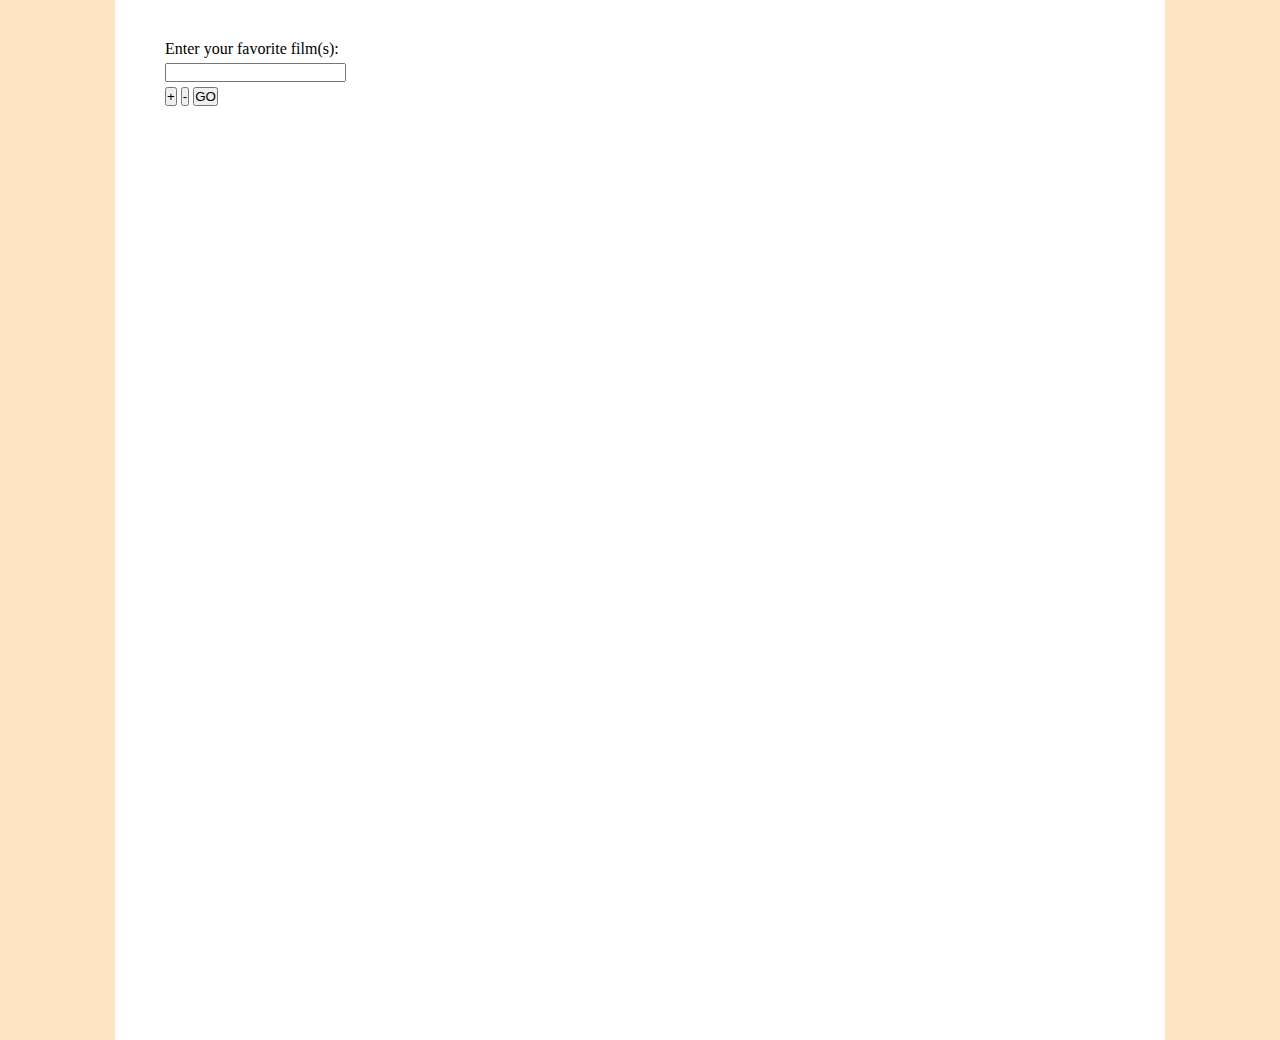
==== WebContent/WEB/index.html @ dcc21dbb "WEB-UI added" ====
<!DOCTYPE html>
<html lang="ru">
<head>
    <meta charset="UTF-8">
    <link rel="stylesheet" type="text/css" href="styles/style.css">
    <link rel="icon" type="image/x-icon" href="img/favicon.ico">
    <title>EPAM</title>
    <script>
        function addNewInput() {
            var parent = document.getElementById("form");
            var control = document.getElementById("control-bar");
            
            var el = document.createElement("input");
            el.setAttribute("name", "film");
            var newLine = document.createElement("br");

            parent.insertBefore(el, control);
            parent.insertBefore(newLine, control);
        }

        function deleteLastInput() {
            var parent = document.getElementById("form");
            var control = document.getElementById("control-bar");
            
            if(parent.childNodes.length == 9) {
                return
            }

            parent.removeChild(parent.childNodes[parent.childNodes.length-3]);
            parent.removeChild(parent.childNodes[parent.childNodes.length-3]);
        }
    </script>
</head>
<body>
    <div class="wrapper">
        <div class="container">
            <form id="form">
                Enter your favorite film(s): <br>
                <input type="text" name="film"> <br>
                <div id="control-bar">
                    <button class="add-button" type="button" onclick="addNewInput()">+</button>
                    <button class="sub-button" type="button" onclick="deleteLastInput()">-</button>
                    <button class="submit" type="submit">GO</button>
                </div>
            </form>    
        </div>
    </div>
</body>
</html>
---- WebContent/WEB/styles/style.css ----
* {
    margin: 0;
    padding: 0;
}

.wrapper {
    background-color: bisque;
}

.container {
    padding-top: 40px;
    padding-left: 50px;
    width: 1000px;
    height: 1000px;
    margin-left: auto;
    margin-right: auto;
    background-color: white;
}

button {
    margin-top: 5px;
}

input {
    margin-top: 5px;
}
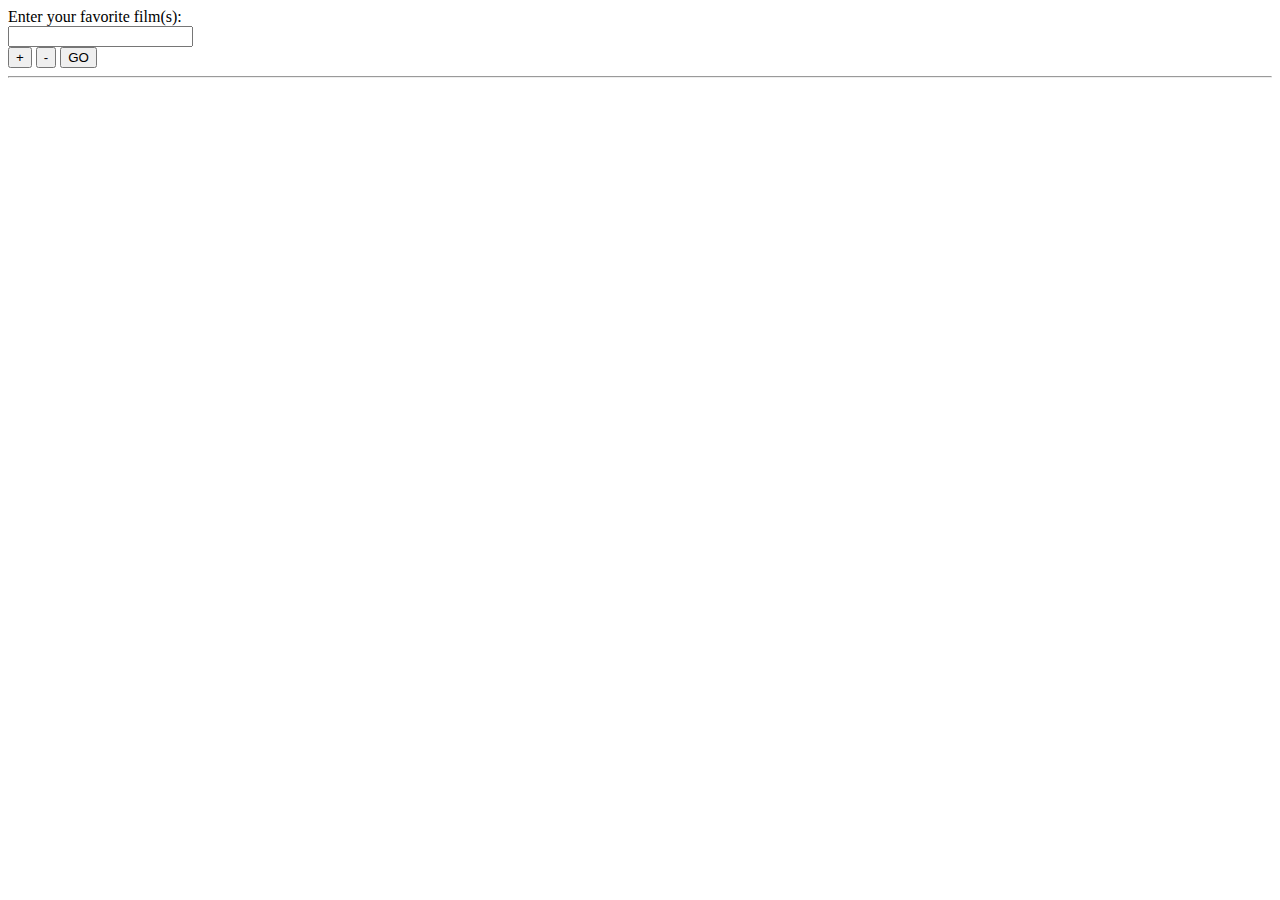
==== commit dba9ce83: "Connected client & server" ====
--- a/WebContent/WEB/index.html
+++ b/WebContent/WEB/index.html
@@ -2,20 +2,23 @@
 <html lang="ru">
 <head>
     <meta charset="UTF-8">
-    <link rel="stylesheet" type="text/css" href="styles/style.css">
-    <link rel="icon" type="image/x-icon" href="img/favicon.ico">
+    <link rel="stylesheet" type="text/css" href="WEB/styles/style.css">
+    <link rel="icon" type="image/x-icon" href="WEB/img/favicon.ico">
     <title>EPAM</title>
     <script>
-        function addNewInput() {
-            var parent = document.getElementById("form");
-            var control = document.getElementById("control-bar");
+	var i = 1;
+
+	function addNewInput() {
+		var parent = document.getElementById("form");
+		var control = document.getElementById("control-bar");
             
-            var el = document.createElement("input");
-            el.setAttribute("name", "film");
-            var newLine = document.createElement("br");
+		var el = document.createElement("input");
+		el.setAttribute("name", "film"+i);
+		var newLine = document.createElement("br");
 
-            parent.insertBefore(el, control);
-            parent.insertBefore(newLine, control);
+		parent.insertBefore(el, control);
+		parent.insertBefore(newLine, control);
+		i=i+1;
         }
 
         function deleteLastInput() {
@@ -28,6 +31,7 @@
 
             parent.removeChild(parent.childNodes[parent.childNodes.length-3]);
             parent.removeChild(parent.childNodes[parent.childNodes.length-3]);
+		i=i-1;
         }
     </script>
 </head>
@@ -36,7 +40,7 @@
         <div class="container">
             <form id="form">
                 Enter your favorite film(s): <br>
-                <input type="text" name="film"> <br>
+                <input type="text" name="film0"> <br>
                 <div id="control-bar">
                     <button class="add-button" type="button" onclick="addNewInput()">+</button>
                     <button class="sub-button" type="button" onclick="deleteLastInput()">-</button>
@@ -45,5 +49,7 @@
             </form>    
         </div>
     </div>
+    <HR>
+    <!--META_FILMS-->
 </body>
 </html>